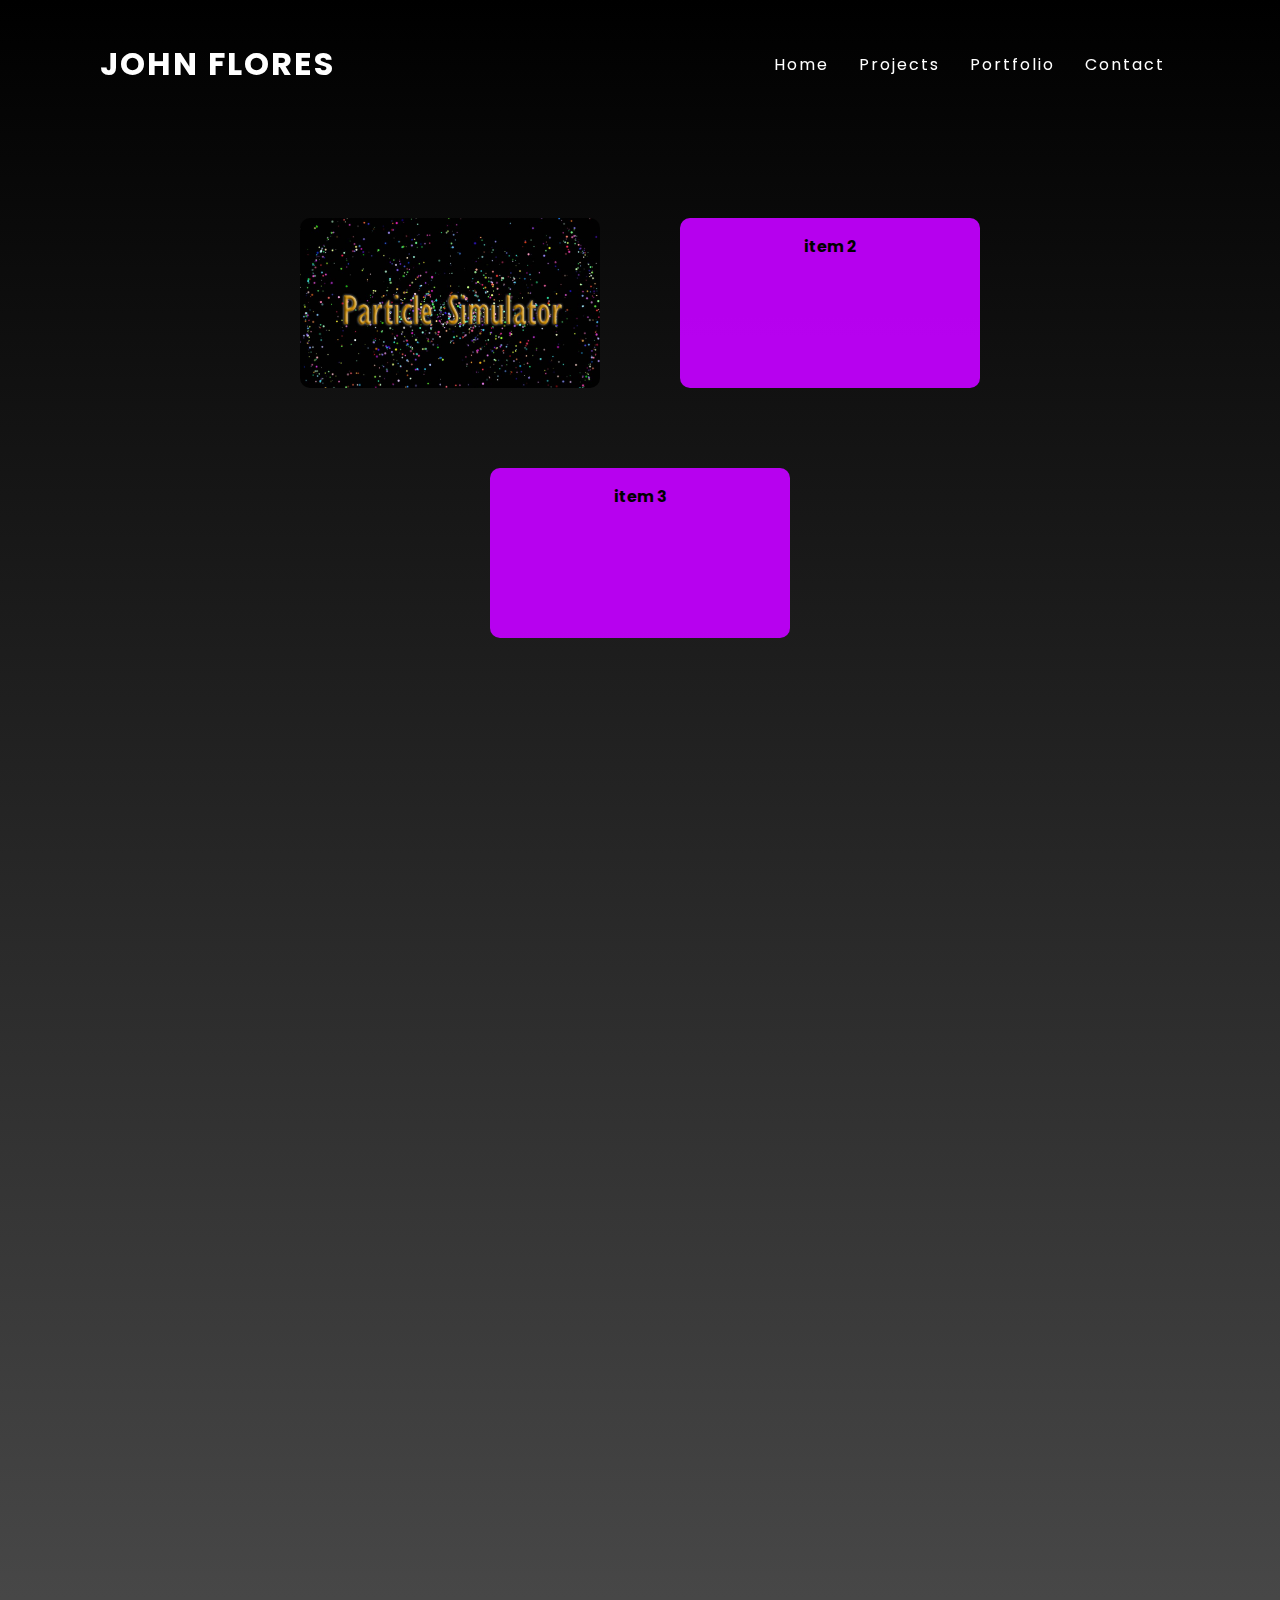
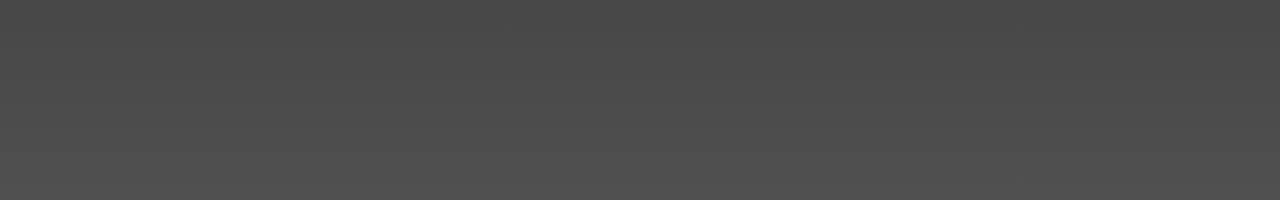
==== project.html @ 67946334 "cleaned the project page a lil bit" ====
<!DOCTYPE html>
<html lang="en">
<head>
    <meta charset="UTF-8">
    <meta http-equiv="X-UA-Compatible" content="IE=edge">
    <meta name="viewport" content="width=device-width, initial-scale=1.0">
    <title>John Flores</title>
    <link rel="stylesheet" href="style.css">
    <link rel="stylesheet" href="header.css">
    <link rel="icon" href="lol.ico">
    <script src="index.js"></script>
</head>
    <header id="header">
        <a href="#" class="logo">John Flores</a>
        <ul>
            <ul class="sidebar">
                <li><a href="#">Home</a></li>
                <li><a href="#">Contact</a></li>
            </ul>
            <ul>
                <li class="hideonmobile"><a href="index.html">Home</a></li>
                <li class="hideonmobile"><a href="project.html">Projects</a></li>
                <li class="hideonmobile"><a href="#">Portfolio</a></li>
                <li class="hideonmobile"><a href="#">Contact</a></li>
                <div class="container" onclick="myFunction(this); toggleSidebar();">
                    <div class="bar1"></div>
                    <div class="bar2"></div>
                    <div class="bar3"></div>
                </div>
            </ul>
    </header>
<body>
    <div class="projectContainer">
        <div class="item item-1" id="itemOne" onclick="openInNewTab('particleSim/main.html')"></div>

        <div class="item item-2">item 2</div>
        <div class="item item-3">item 3</div>
    </div>
</body>
</html>
---- style.css ----
#p1{
  font-size: 35px;
  padding-top: 40px;
  font-family: -apple-system, BlinkMacSystemFont, sans-serif;
  text-align: center;
  animation: fade-up 0.7s;
  color: white;
}

.box{
width: 400px;
height: 400px;
margin: 50px auto 0 auto;
border: 7px solid #0000005e;
float: center;
border-radius: 60% 40% 30% 70% / 60% 30% 70% 40%;
background: url(https://raw.githubusercontent.com/NaturesBiscuits/NaturesBiscuits.github.io/main/me.webp) no-repeat;
background-size: 110%;
background-position: top -10px center;
background-blend-mode: multiply;
transition: border-color 6s ease-in-out infinite;
animation: morph 6s cubic-bezier(0.68, -0.55, 0.265, 1.55) infinite;
position: relative;
margin-bottom: 400px;
cursor: pointer;
}

@keyframes morph {
  0% {
    border-radius: 55% 45% 35% 65% / 65% 35% 45% 55%;
    border-color: rgba(106, 21, 109, 0.419);
  }
  25% {
    border-radius: 60% 40% 45% 55% / 55% 45% 40% 60;
    border-color: rgba(177, 14, 183, 0.676);
  }
  50% {
    border-radius: 52% 48% 38% 62% / 62% 38% 48% 52%;
    border-color: rgba(195, 0, 255, 0.934);
  }
  75% {
    border-radius: 55% 45% 65% 35% / 35% 65% 45% 55%;
    border-color: rgba(182, 17, 182, 0.733);
  }
  100% {
    border-radius: 55% 45% 35% 65% / 65% 35% 45% 55%;
    border-color: rgba(115, 29, 118, 0.438);
  }
}


img {
max-width: 30%;
max-height: 30%;
}

body {
background-image: linear-gradient(rgb(0, 0, 0), rgb(80, 80, 80));
}

@keyframes fade-up {
0% {
  opacity: 0;
  transform: translateY(30px) scale(5);
}
100% {
  opacity: 1;
  transform: translateY(0px) scale(1);
}
}

@keyframes slide-down {
  0% {
    opacity: 0; /* Start with opacity 0 */
    margin-top: -12px;
  }
  100% {
    opacity: 1; /* End with opacity 1 */
    margin-top: 8px;
  }
}

@keyframes slide-up {
  0% {
    opacity: 1; /* Start with opacity 1 */
    margin-top: 8px;
  }
  100% {
    opacity: 0; /* End with opacity 0 */
    margin-top: -12px;
  }
}

.box:before {
  content: '';
  z-index: 2;
  position: absolute;
  top: -7px;
  left: -7px;
  right: -7px;
  bottom: -7px;
  border-radius: inherit;
  box-shadow: 0 0 20px rgba(119, 6, 159, 0.7); /* Adjust shadow as needed */
  animation: glow-shadow 6s ease-in-out infinite; /* Add animation for glow */
}

@keyframes glow-shadow {
  0% {
    box-shadow: 0 0 20px rgba(106, 21, 109, 0.419);
  }

  25% {
    box-shadow: 0 0 20px rgba(177, 14, 183, 0.676);
  }
  50% {
    box-shadow: 0 0 20px rgba(195, 0, 255, 0.934);
  }
  75% {
    box-shadow: 0 0 20px rgba(182, 17, 182, 0.733);
  }
  100% {
    box-shadow: 0 0 20px rgba(115, 29, 118, 0.438);
  }
}
/* contact section */
.contacts{
  text-align: center;
  font-size: 20px;
  padding-top: 40px;
}

.linkicons li:hover {
  transform: scale(1.1);
  transition: transform 0.3s, text-shadow 0.1s;
  filter: drop-shadow(0 0 5px rgba(145, 8, 213, 0.723));
  cursor: pointer;
}


.linkicons ul {
  margin-top: 23px;
  display: flex;
  flex-wrap: wrap; /* Allow wrapping to multiple rows */
  justify-content: center; /* Center the items horizontally */
}

.linkicons ul li {
  /* Set the list items to display inline */
  display: inline-block;
  margin: 0 25px; /* Add spacing between items */
}

.linkicons{
  color: rgb(255, 255, 255);
}

/* info cards */
.cardone{
  font-size: 16px;
  padding-top: 25px;
  padding-left: 25px;
  font-family: -apple-system, BlinkMacSystemFont, sans-serif;
  text-align: left;
  color: white;
  line-height: 2;
}

.cardtwo{
  font-size: 16px;
  padding-top: 25px;
  padding-left: 115px;
  padding-right: 10px;
  font-family: -apple-system, BlinkMacSystemFont, sans-serif;
  text-align: right;
  line-height: 2;
}

.cardone{
  position: absolute;
  top: 50%;
  left: calc(50% - 60%);
  transform: translate(-50%, -50%) rotate(0deg);
  height: 450px;
  width: 290px;
  background-color: rgba(255, 255, 255, 0.431);
  backdrop-filter: blur(10px);
  box-shadow: -10px 0 10px rgba(0, 0, 0, 0.1);
  border-radius: 25px;
  animation-name: cardoneslide;
  animation: cardoneslide 1s cubic-bezier(0.68, -0.55, 0.27, 1.55) forwards;
  display: none;
  z-index: -1;
}

.cardtwo{
  position: absolute;
  top: 50%;
  left: calc(50% + 60%);
  transform: translate(-50%, -50%) rotate(0deg);
  height: 450px;
  width: 290px;
  background-color: rgba(211, 48, 190, 0.431);
  backdrop-filter: blur(10px);
  box-shadow: -10px 0 10px rgba(0, 0, 0, 0.1);
  border-radius: 25px;
  animation-name: cardtwoslide;
  animation: cardtwoslide 1.2s cubic-bezier(0.68, -0.55, 0.27, 1.55) forwards;
  display: none;
  z-index: -1;
}

@keyframes cardoneslide {
  0% {
    opacity: 0;
    left: calc(50% - 30%);
    transform: translate(-50%, -50%) rotate(0deg);
  }
  100% {
    opacity: 1;
    left: calc(50% - 60%);
    transform: translate(-50%, -48%) rotate(-10deg);
  }
} 

@keyframes cardtwoslide {
  0% {
    opacity: 0;
    left: calc(30% + 60%);
    transform: translate(-50%, -50%) rotate(0deg);
  }
  100% {
    opacity: 1;
    left: calc(50% + 60%);
    transform: translate(-50%, -48%) rotate(10deg);
  }
}

 /* going out */
@keyframes cardoneslideout {
  0% {
    opacity: 1;
    left: calc(50% - 60%);
    transform: translate(-50%, -48%) rotate(-10deg);
  }
  100% {
    opacity: 0;
    left: calc(50% - 30%);
    transform: translate(-50%, -50%) rotate(0deg);
  }
} 

@keyframes cardtwoslideout {
  0% {
    opacity: 1;
    left: calc(50% + 60%);
    transform: translate(-50%, -48%) rotate(10deg);
  }
  100% {
    opacity: 0;
    left: calc(30% + 60%);
    transform: translate(-50%, -50%) rotate(0deg);
  }
} 

/* this below here is from project.html */
.item {
  width:  30vw; /* Use viewport width for responsiveness */
  max-width: 300px; /* Set a maximum width */
  height: 30vh; /* Use viewport height */
  max-height: 170px; /* Set a maximum height */
  background-color: rgba(195, 0, 255, 0.934);
  padding: 1em;
  font-weight: 700;
  color: var(--clr-light);
  text-align: center;
  border: 10px solid var(--clr-accent);
  border-radius: 10px;
}

.projectContainer {
  margin: 10%;
  display: flex;
  margin-top: 7%;
  justify-content: center;
  align-items: center;
  flex-wrap: wrap;
  align-content: flex-start;
  gap: 5em;
}

item-1 {
  flex-shrink: 5;
}

@media (max-width: 600px) {
  .item {
    width: 300px; /* Adjust width for smaller screens */
    height: 170px; /* Let the height adjust naturally */
  }
}

.item-1 {
    background-image: url('particleSim.jpg');
    background-repeat: no-repeat;
    background-size: cover;
}

.item:hover{
    box-shadow: 0 0 20px 5px rgba(195, 0, 255, 0.8); /* Add glowing shadow */
    transform: scale(1.1);
    transition: transform 0.3s, text-shadow 0.1s;
    cursor: pointer;
}
---- header.css ----
@import url('https://fonts.googleapis.com/css?family=Poppins:200,300,400,500,600,700,800,900&display=swap');

*{
    margin: 0;
    padding: 0;
    box-sizing: border-box;
    font-family: 'Poppins', sans-serif;
}
body{
    background-color: #00000000;
    min-height: 200vh;
}
header {
  position: sticky; /* Change position to sticky */
  top: 0;
  left: 0;
  width: 100%;
  display: flex; /* Use flexbox for layout */
  justify-content: space-between;
  align-items: center;
  transition: 0.6s;
  padding: 40px 100px;
}



header .container{
  display: none;
}


  header.sticky
  {
    padding: 5px 100px;
    background-color: rgba(255, 255, 255, 0.378);
    z-index: 999;
    backdrop-filter: blur(10px);
    box-shadow: 0 4px 8px 0 rgba(0, 0, 0, 0.2), 0 6px 20px 0 rgba(0, 0, 0, 0.19);
  }
  header .logo
  {
    white-space: nowrap;
    position: relative;
    font-weight: 700;
    color: #fff;
    text-decoration: none;
    font-size: 2em;
    text-transform: uppercase;
    letter-spacing: 2px;
    transition: 0.6s;
  }
  header ul{
    position: relative;
    display: flex;
    justify-content: center;
    align-items: center;
    z-index: 100000;
  }
  
  header ul li{
    position: relative;
    list-style: none;
  }
  header ul li a{
    position: relative;
    margin: 0 15px;
    text-decoration: none;
    color: rgb(255, 255, 255);
    letter-spacing: 2px;
    font-weight: 500px;
    transition: 0.6s; /* letter transition to white from black */
  }
  
  .banner{
    position: relative;
    width: 100%;
    height: 35vh; /*how close the content bellow*/
    background-size: cover;
    }

    header.sticky .logo,
    header.sticky ul li a
    {
      color: #000000; /* Change to the desired color */
    }
  
    header.sticky .container .bar1,
    header.sticky .container .bar2,
    header.sticky .container .bar3 {
        background-color: #000000; /* Change to the desired color */
    }
    

li:hover, li.active {
  transform: scale(1.1);
  transition: transform 0.3s, text-shadow 0.1s;
  text-shadow: 0 0 3px #00000062, 0 0 5px rgba(0, 0, 0, 0.142);
}

.sidebar{
  position: absolute;
  top: 150px;
  left: 40%;
  transform: translate(-50%, -50%);
  height: 25vh;
  width: 250px;
  z-index: 999;
  background-color: rgba(255, 255, 255, 0.129);
  backdrop-filter: blur(10px);
  box-shadow: -10px 0 10px rgba(0, 0, 0, 0.1);
  display: none;
  flex-direction: column;
  align-items: flex-start;
  justify-content: flex-start;
  border-radius: 25px;
  animation-name: slide-down;
  animation: slide-down 0.6s cubic-bezier(0.68, -0.55, 0.27, 1.55) forwards;
}

header.sticky .sidebar{
  display: none;
} 

.sidebar li{
  width: 100%;
  padding: 12px;
  text-align: center;
}

.sidebar a{
  width: 100%;
}

/* hamburger animation*/
.container {
  display: none;
  cursor: pointer;
}

.bar1, .bar2, .bar3 {
  width: 35px;
  height: 5px;
  border-radius: 25px;
  background-color: #ffffff;
  margin: 6px 0;
  transition: 0.6s;
}

/* Rotate first bar */
.change .bar1 {
  transform: translate(0, 11px) rotate(-45deg);

}

/* Fade out the second bar */
.change .bar2 {opacity: 0;}

/* Rotate last bar */
.change .bar3 {
  transform: translate(0, -11px) rotate(45deg);
}

@media only screen and (max-width: 768px) {
  header{
      flex-direction: column; 
      padding: 20px 40px; 
  }
}
@media only screen and (max-width: 600px) {
  li.hideonmobile{
      display: none;
  }
}
@media only screen and (max-width: 600px) {
  header .container{
      display: inline-block;
  }
}
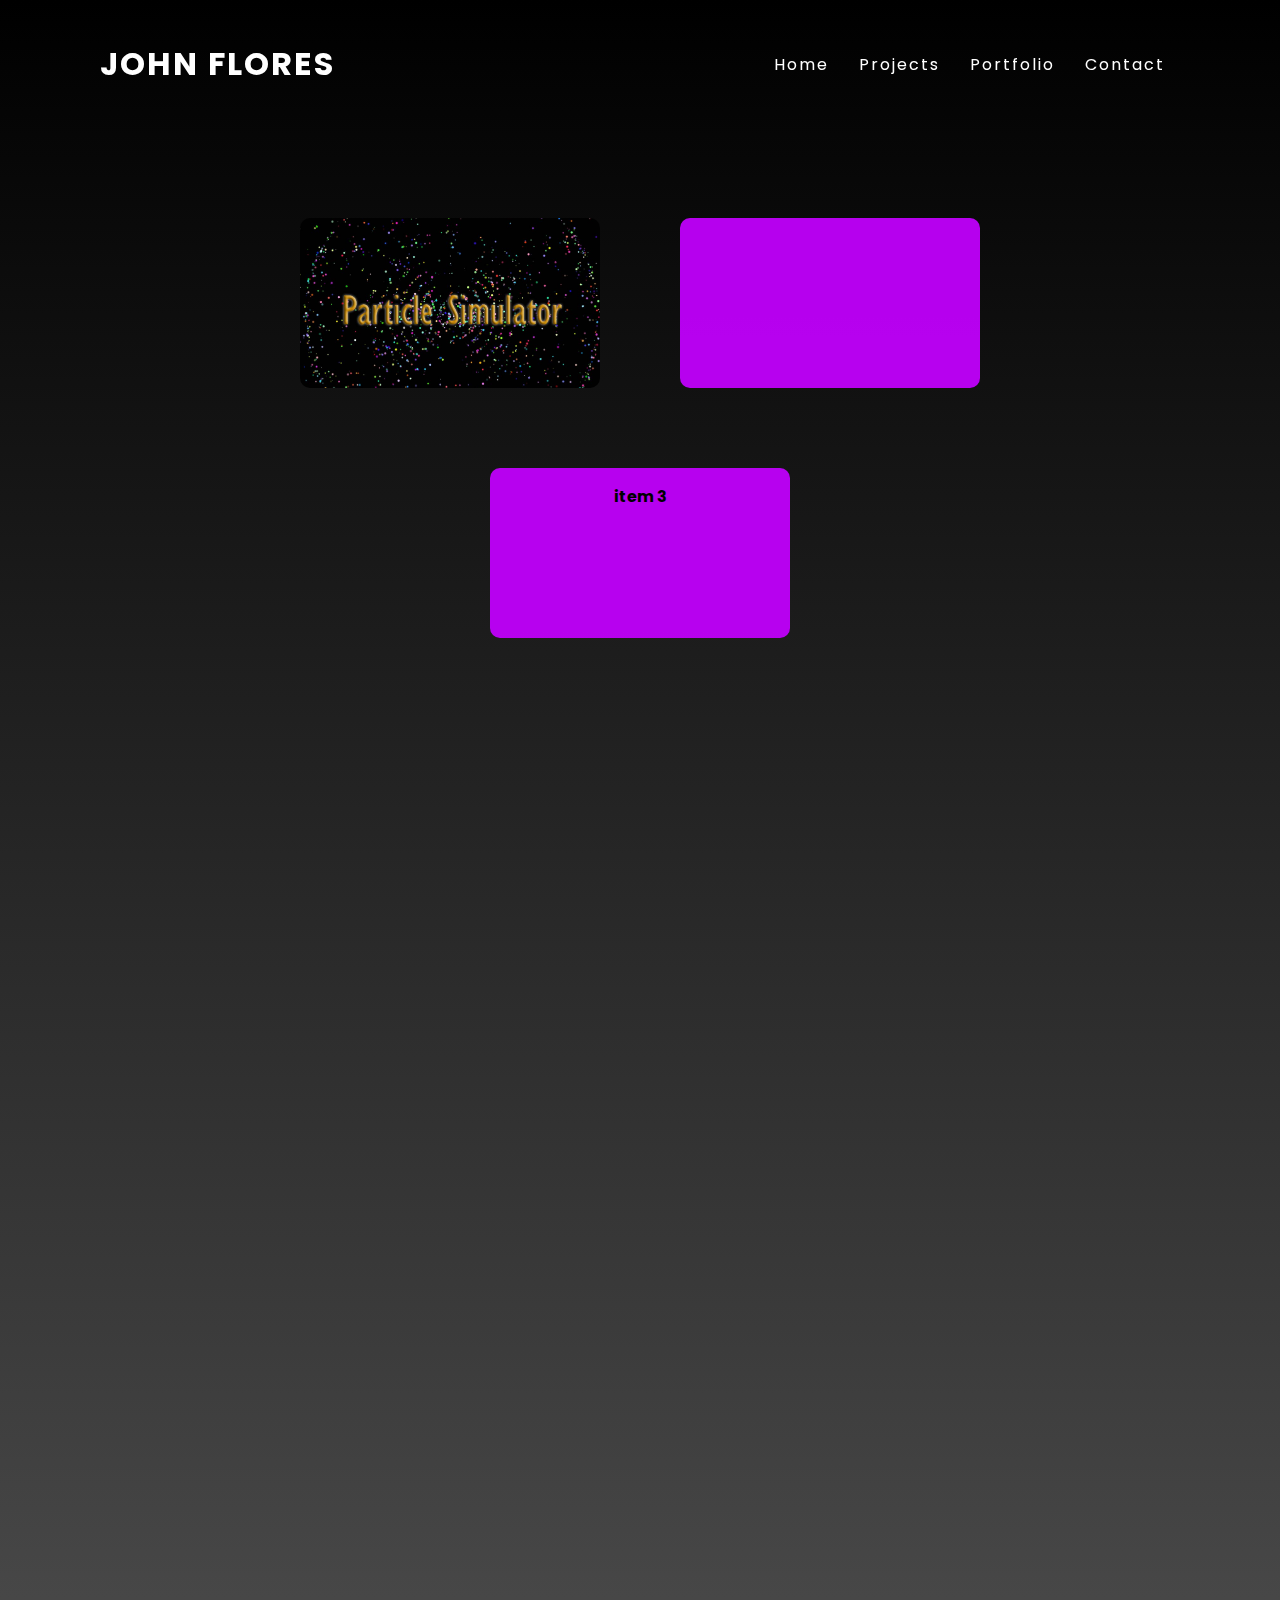
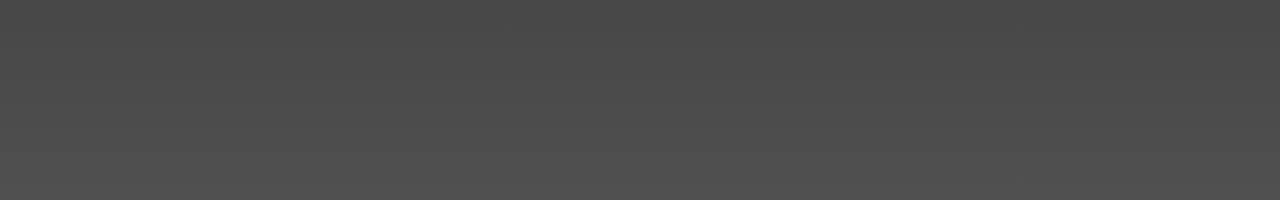
==== commit a167df9b: "new link" ====
--- a/project.html
+++ b/project.html
@@ -11,7 +11,7 @@
     <script src="index.js"></script>
 </head>
     <header id="header">
-        <a href="#" class="logo">John Flores</a>
+        <a href="index.html" class="logo">John Flores</a>
         <ul>
             <ul class="sidebar">
                 <li><a href="#">Home</a></li>
@@ -32,9 +32,14 @@
 <body>
     <div class="projectContainer">
         <div class="item item-1" id="itemOne" onclick="openInNewTab('particleSim/main.html')"></div>
-
-        <div class="item item-2">item 2</div>
+        <div class="item item-2" id="itemTwo" onclick="openInNewTab('https://naturesbiscuits.github.io/instagram-clone/')"></div>
         <div class="item item-3">item 3</div>
     </div>
+    <script>
+        function openInNewTab(url) {
+            var win = window.open(url, '_blank');
+            win.focus();
+        }
+    </script>
 </body>
 </html>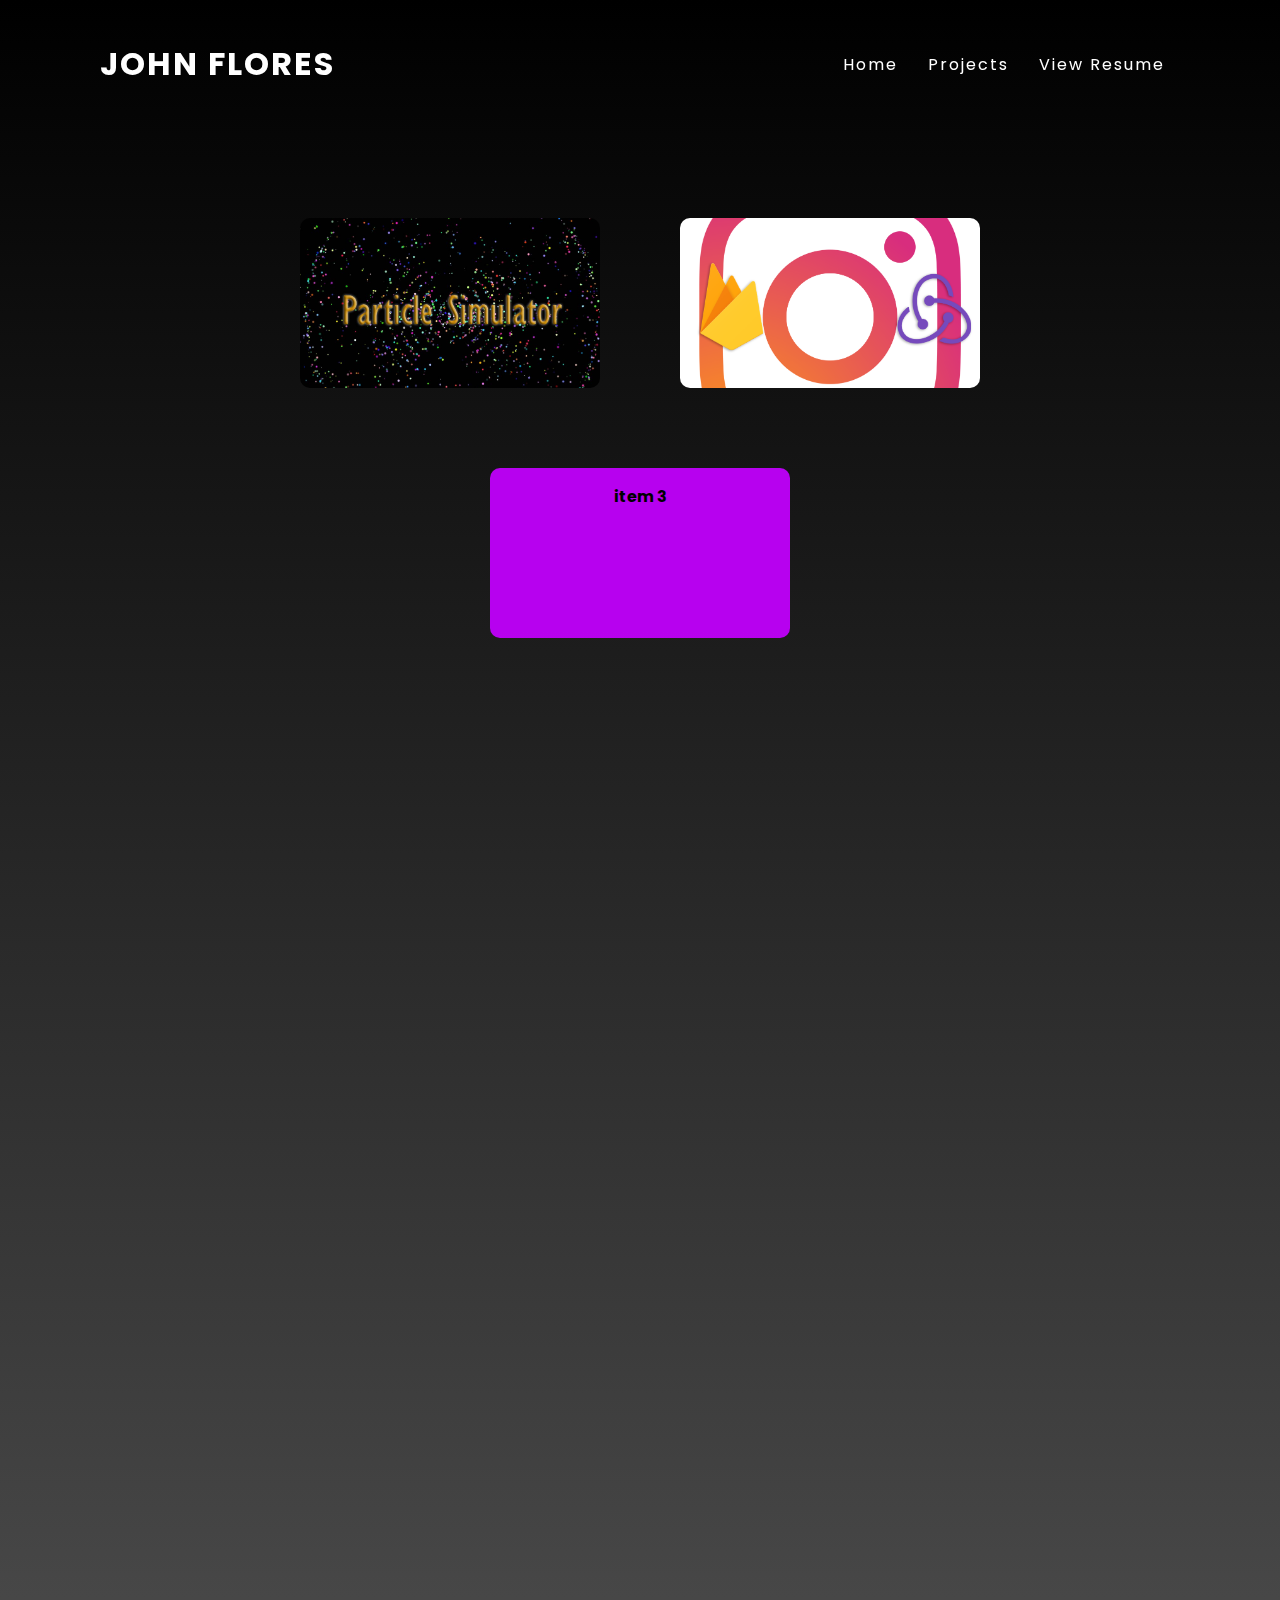
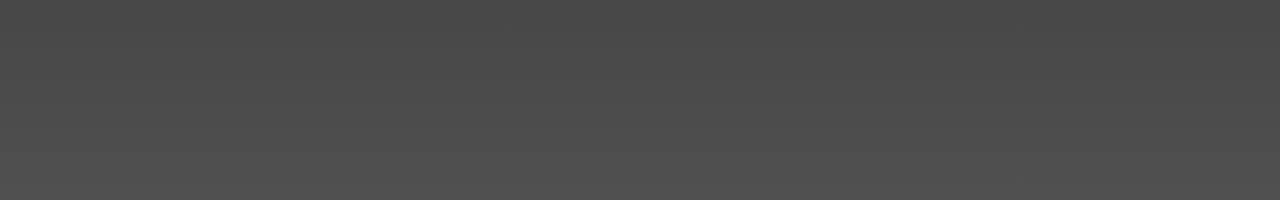
==== commit 10c8652b: "applied resume" ====
--- a/project.html
+++ b/project.html
@@ -20,8 +20,7 @@
             <ul>
                 <li class="hideonmobile"><a href="index.html">Home</a></li>
                 <li class="hideonmobile"><a href="project.html">Projects</a></li>
-                <li class="hideonmobile"><a href="#">Portfolio</a></li>
-                <li class="hideonmobile"><a href="#">Contact</a></li>
+                <li class="hideonmobile"><a href="resume2024.pdf" target="_blank">View Resume</a></li>
                 <div class="container" onclick="myFunction(this); toggleSidebar();">
                     <div class="bar1"></div>
                     <div class="bar2"></div>
--- a/style.css
+++ b/style.css
@@ -1,10 +1,14 @@
-#p1{
-  font-size: 35px;
-  padding-top: 40px;
-  font-family: -apple-system, BlinkMacSystemFont, sans-serif;
-  text-align: center;
-  animation: fade-up 0.7s;
+.header-container {
+  width: 100%;
+  display: flex;
+  align-items: center;
+  justify-content: center;
+  box-sizing: border-box;
+}
+
+.typing, .auto-type {
   color: white;
+  font-family:'Courier New', Courier, monospace;
 }
 
 .box{
@@ -21,7 +25,7 @@
 transition: border-color 6s ease-in-out infinite;
 animation: morph 6s cubic-bezier(0.68, -0.55, 0.265, 1.55) infinite;
 position: relative;
-margin-bottom: 400px;
+margin-bottom: 40px;
 cursor: pointer;
 }
 
@@ -305,9 +309,37 @@
     background-size: cover;
 }
 
+.item-2 {
+  background-image: url('instaclone.png');
+  background-repeat: no-repeat;
+  background-size: cover;
+}
+
 .item:hover{
     box-shadow: 0 0 20px 5px rgba(195, 0, 255, 0.8); /* Add glowing shadow */
     transform: scale(1.1);
     transition: transform 0.3s, text-shadow 0.1s;
     cursor: pointer;
-}+}
+
+.item-1:hover::after,
+.item-2:hover::after {
+    position: flex; /* Corrected position value */
+    background-color: rgba(0, 0, 0, 0.501); /* Optional: background color for the text */
+    color: rgb(255, 255, 255); /* Text color */
+    padding: 5px; /* Optional: padding around the text */
+    border-radius: 5px; /* Optional: rounded corners */
+    bottom: -30px; /* Position below the item, adjust as needed */
+    left: 50%;
+    transform: translateX(-50%);
+    white-space: nowrap; /* Prevent text from wrapping */
+    z-index: 1000; /* Ensure it is above other elements */
+}
+
+.item-1:hover::after {
+  content: "Particle Simulator";
+}
+
+.item-2:hover::after {
+  content: "Instagram Clone";
+}
